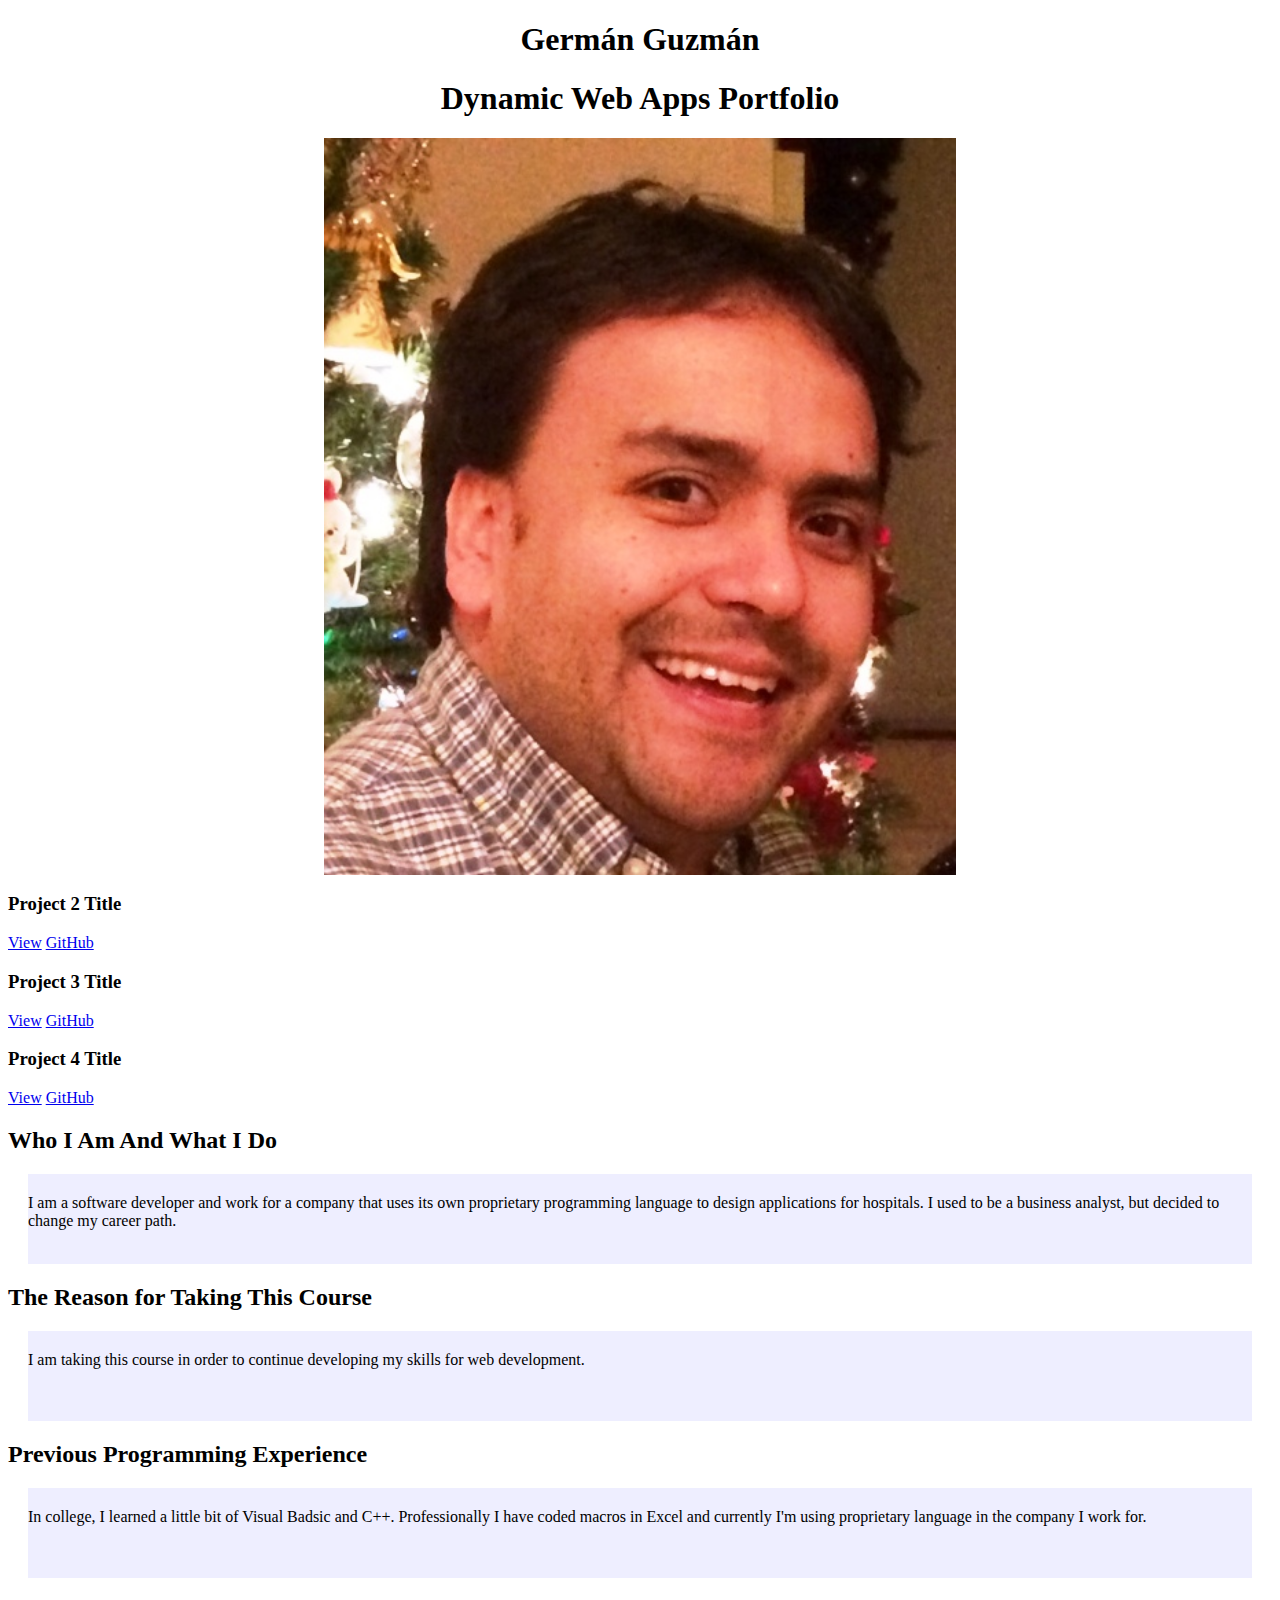
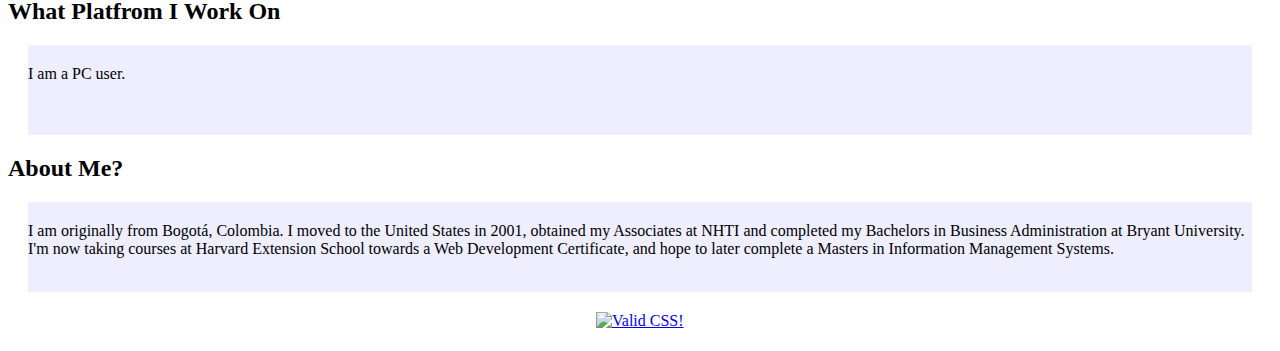
==== index.html @ 453326db "Another change to p1" ====
<!DOCTYPE HTML>
 
 <html>
  <head>
  
  <meta charset="utf-8">  
  <title>Germ&#225;n Guzm&#225;n</title>
  <link rel="stylesheet" href="css/formatstyle.css" />
  </head>
  
  <body>
  
  <h1>Germ&#225;n Guzm&#225;n</h1>
  
  <h1>Dynamic Web Apps Portfolio</h1>
  
<img src='images/German_Guzman_picture.jpg' alt='German Guzman'>

  <h3>Project 2 Title</h3>
		<a href="#">View</a>
        <a href="#">GitHub</a>
		
		<h3>Project 3 Title</h3>
		<a href="#">View</a>
        <a href="#">GitHub</a>
		
		<h3>Project 4 Title</h3>
		<a href="#">View</a>
        <a href="#">GitHub</a>
  
  <h2>Who I Am And What I Do</h2>
		<p>I am a software developer and work for a company that uses its own proprietary programming
		 language to design applications for hospitals. I used to be a business analyst, but decided to change
		 my career path.</p>
		
		<h2>The Reason for Taking This Course</h2>
		<p>I am taking this course in order to continue developing my skills for web development.</p>
		
		<h2>Previous Programming Experience</h2>
		<p>In college, I learned a little bit of Visual Badsic and C++. Professionally I have coded macros in Excel and
		currently I'm using proprietary language in the company I work for.
		</p>
		
		<h2>What Platfrom I Work On</h2>
		<p>I am a PC user.</p>
		
		<h2>About Me?</h2>
		<p>I am originally from Bogot&#225;, Colombia.  I moved to the United States in 2001, obtained my Associates at NHTI and completed my Bachelors 
		in Business Administration at Bryant University.  I'm now taking courses at Harvard Extension School towards a Web Development Certificate, and hope to later
		complete a Masters in Information Management Systems.</p>
		

    <a href="http://jigsaw.w3.org/css-validator/check/referer">
        <img style="border:0;width:88px;height:31px"
            src="http://jigsaw.w3.org/css-validator/images/vcss"
            alt="Valid CSS!" />
    </a>

  
  </body>
  
  </html>
---- css/formatstyle.css ----
h1 {
			text-align:center;
		}
	
			img {
			display:block;
			margin:auto;
			width:50%;
		}
        
p { margin: 20px;
    padding-top: 20px;
    min-height: 70px;
    text-align: left;
    background-color: #eeeeff;}
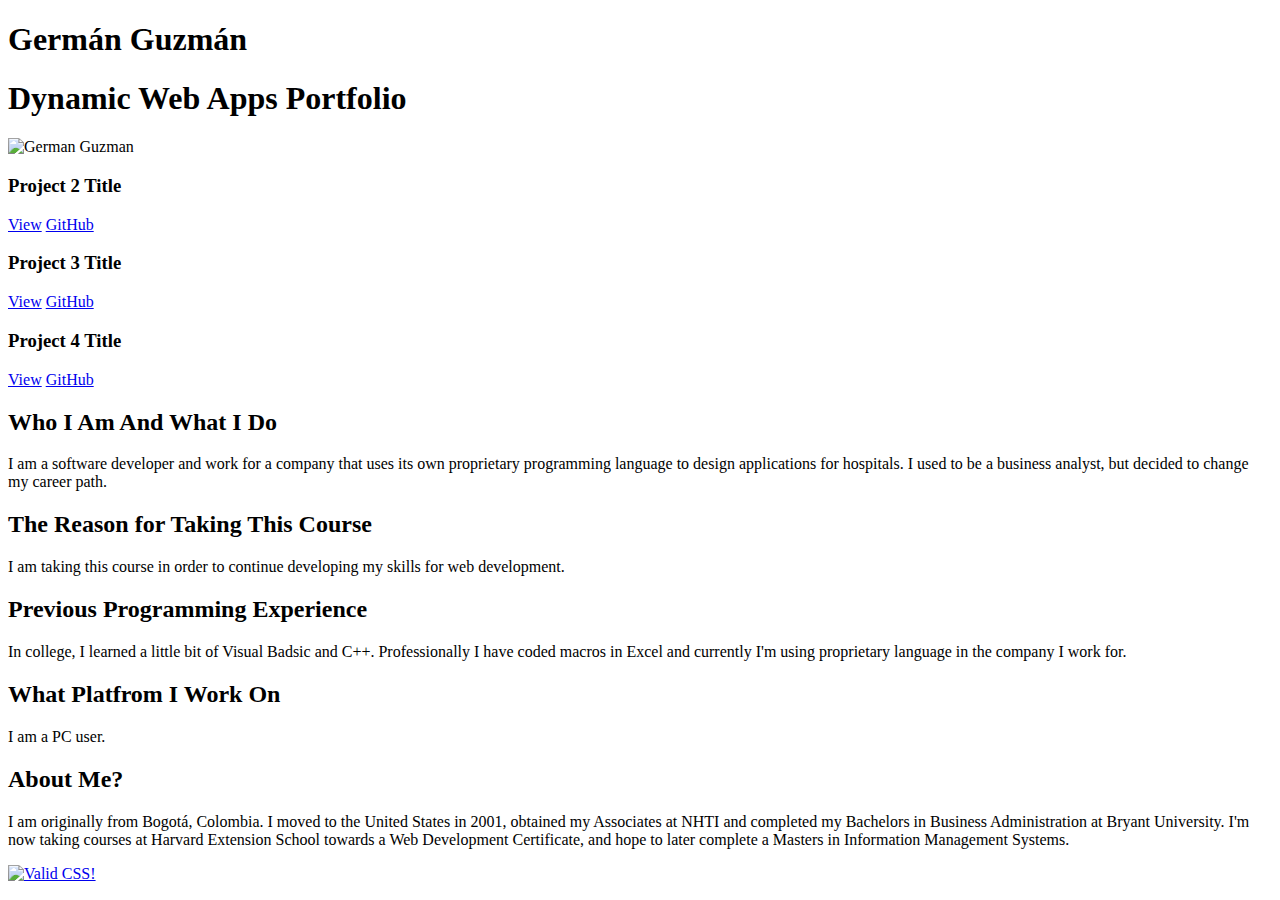
==== commit ad52f5ca: "One more change to p1" ====
--- a/index.html
+++ b/index.html
@@ -5,7 +5,7 @@
   
   <meta charset="utf-8">  
   <title>Germ&#225;n Guzm&#225;n</title>
-  <link rel="stylesheet" href="css/formatstyle.css" />
+  <link rel="stylesheet" href="http://gguzman.me/p1/css/formatstyle.css" />
   </head>
   
   <body>
@@ -14,7 +14,7 @@
   
   <h1>Dynamic Web Apps Portfolio</h1>
   
-<img src='images/German_Guzman_picture.jpg' alt='German Guzman'>
+<img src='http://gguzman.me/p1/images/German_Guzman_picture.jpg' alt='German Guzman'>
 
   <h3>Project 2 Title</h3>
 		<a href="#">View</a>
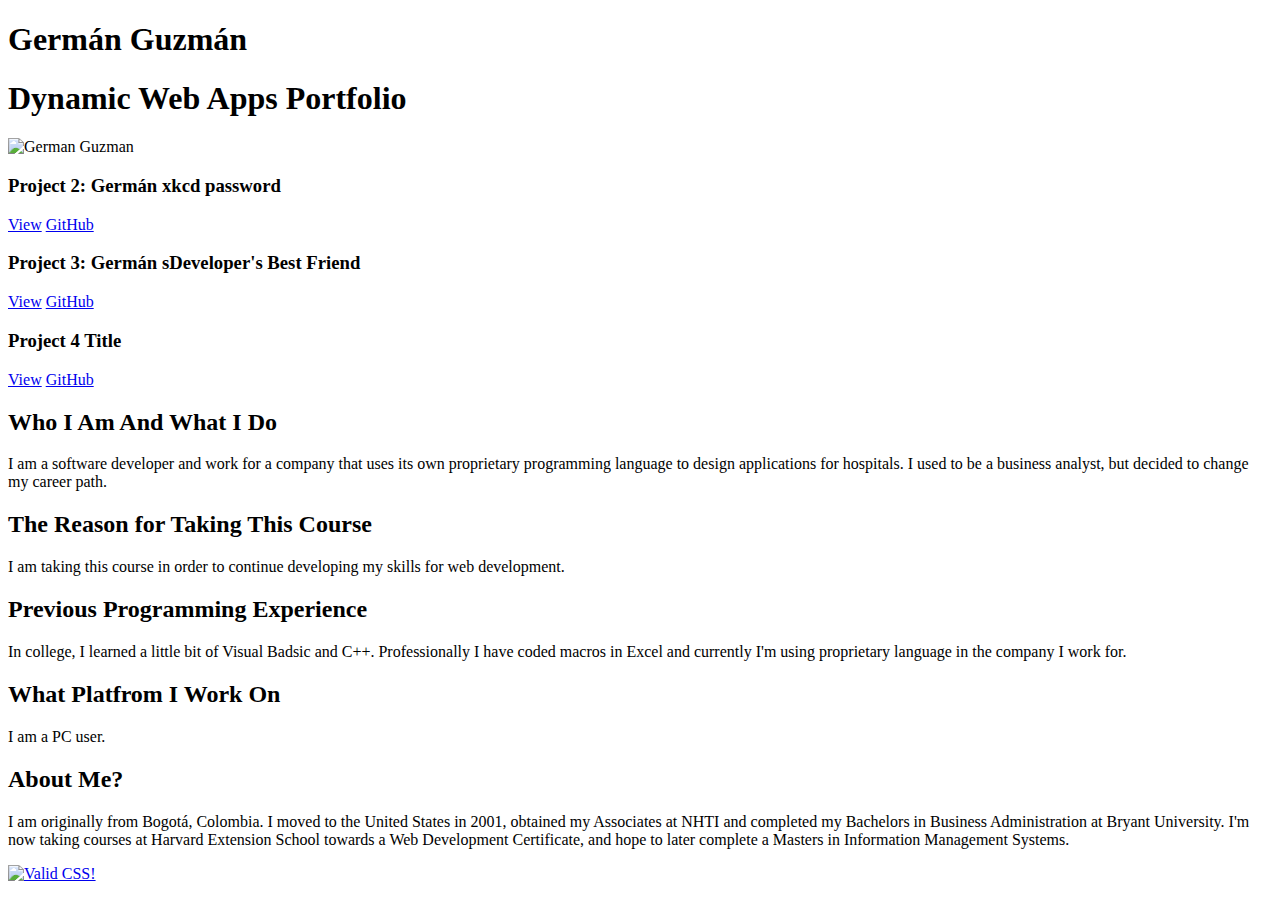
==== commit be4329c2: "adding links to p2 and p3" ====
--- a/index.html
+++ b/index.html
@@ -5,7 +5,8 @@
   
   <meta charset="utf-8">  
   <title>Germ&#225;n Guzm&#225;n</title>
-  <link rel="stylesheet" href="http://gguzman.me/p1/css/formatstyle.css" />
+  <link rel="stylesheet" href="http://gguzman.me/p1/css/formatstyle.css" type="text/css" />
+  <link href="http://gguzman.me/p1/css/formatstyle.css" rel="stylesheet" />
   </head>
   
   <body>
@@ -14,15 +15,15 @@
   
   <h1>Dynamic Web Apps Portfolio</h1>
   
-<img src='http://gguzman.me/p1/images/German_Guzman_picture.jpg' alt='German Guzman'>
+<img src='http://gguzman.me/p1/images/German_Guzman_picture.jpg' alt='German Guzman' />
 
-  <h3>Project 2 Title</h3>
-		<a href="#">View</a>
-        <a href="#">GitHub</a>
+  <h3>Project 2: Germ&#225;n xkcd password</h3>
+		<a href="http://p2.gguzman.me">View</a>
+        <a href="https://github.com/gguzmangithub/p2">GitHub</a>
 		
-		<h3>Project 3 Title</h3>
-		<a href="#">View</a>
-        <a href="#">GitHub</a>
+		<h3>Project 3: Germ&#225;n sDeveloper's Best Friend</h3>
+		<a href="http://p3.gguzman.me">View</a>
+        <a href="https://github.com/gguzmangithub/p3">GitHub</a>
 		
 		<h3>Project 4 Title</h3>
 		<a href="#">View</a>
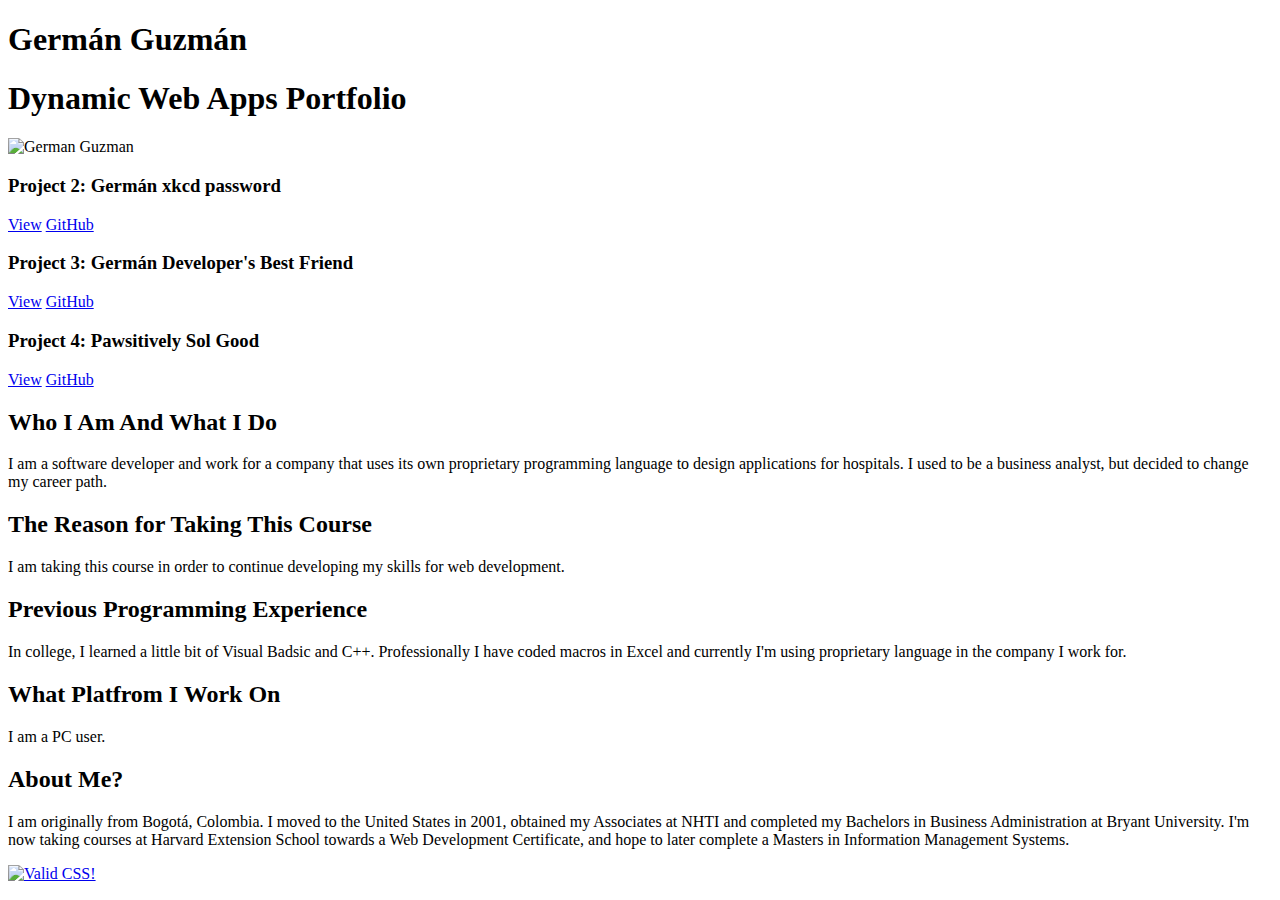
==== commit c4ae1f3e: "Add link to p1 for p4" ====
--- a/index.html
+++ b/index.html
@@ -21,13 +21,13 @@
 		<a href="http://p2.gguzman.me">View</a>
         <a href="https://github.com/gguzmangithub/p2">GitHub</a>
 		
-		<h3>Project 3: Germ&#225;n sDeveloper's Best Friend</h3>
+		<h3>Project 3: Germ&#225;n Developer's Best Friend</h3>
 		<a href="http://p3.gguzman.me">View</a>
         <a href="https://github.com/gguzmangithub/p3">GitHub</a>
 		
-		<h3>Project 4 Title</h3>
-		<a href="#">View</a>
-        <a href="#">GitHub</a>
+		<h3>Project 4: Pawsitively Sol Good </h3>
+		<a href="http://p4.gguzman.me">View</a>
+        <a href="https://github.com/gguzmangithub/p4">GitHub</a>
   
   <h2>Who I Am And What I Do</h2>
 		<p>I am a software developer and work for a company that uses its own proprietary programming
